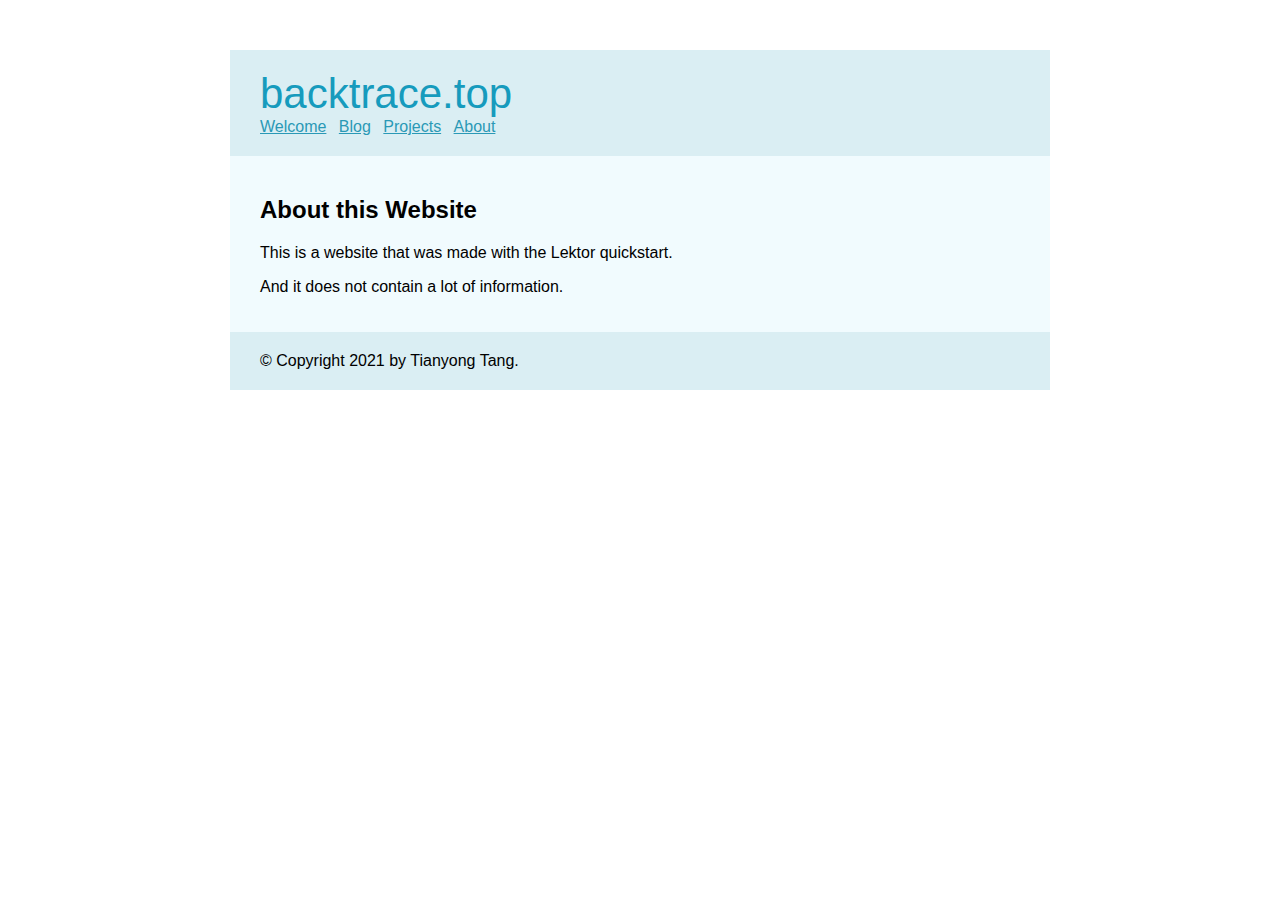
==== about/index.html @ 974e7bef "Synchronized build" ====
<!doctype html>
<meta charset="utf-8">
<link rel="stylesheet" href="/static/style.css">
<title>About this Website — backtrace.top</title>
<body>
  <header>
    <h1>backtrace.top</h1>
    <nav>
      <ul class="nav navbar-nav">
        <li><a href="/">Welcome</a></li>
        
          <li><a href="/blog">Blog</a></li>
        
          <li><a href="/projects">Projects</a></li>
        
          <li class="active"><a href="/about">About</a></li>
        
      </ul>
    </nav>
  </header>
  <div class="page">
    
  <h2>About this Website</h2>
  <p>This is a website that was made with the Lektor quickstart.</p>
<p>And it does not contain a lot of information.</p>


  </div>
  <footer>
    &copy; Copyright 2021 by Tianyong Tang.
  </footer>
</body>
---- static/style.css ----
body {
    font-family: 'Verdana', sans-serif;
    margin: 50px 25px;
}

a {
    color: #2a99b6;
}

a:hover {
    color: #33bbdf;
}

header, footer, div.page {
    width: 760px;
    margin: 0 auto;
    background: #daeef3;
    padding: 20px 30px;
}

header h1 {
    color: #169bbd;
    margin: 0;
    font-weight: normal;
    font-size: 42px;
}

header nav ul {
    list-style: none;
    margin: 0;
    padding: 0;
}

header nav ul li {
    display: inline;
    margin: 0 8px 0 0;
    padding: 0;
}

div.page {
    background: #f1fbfe;
}
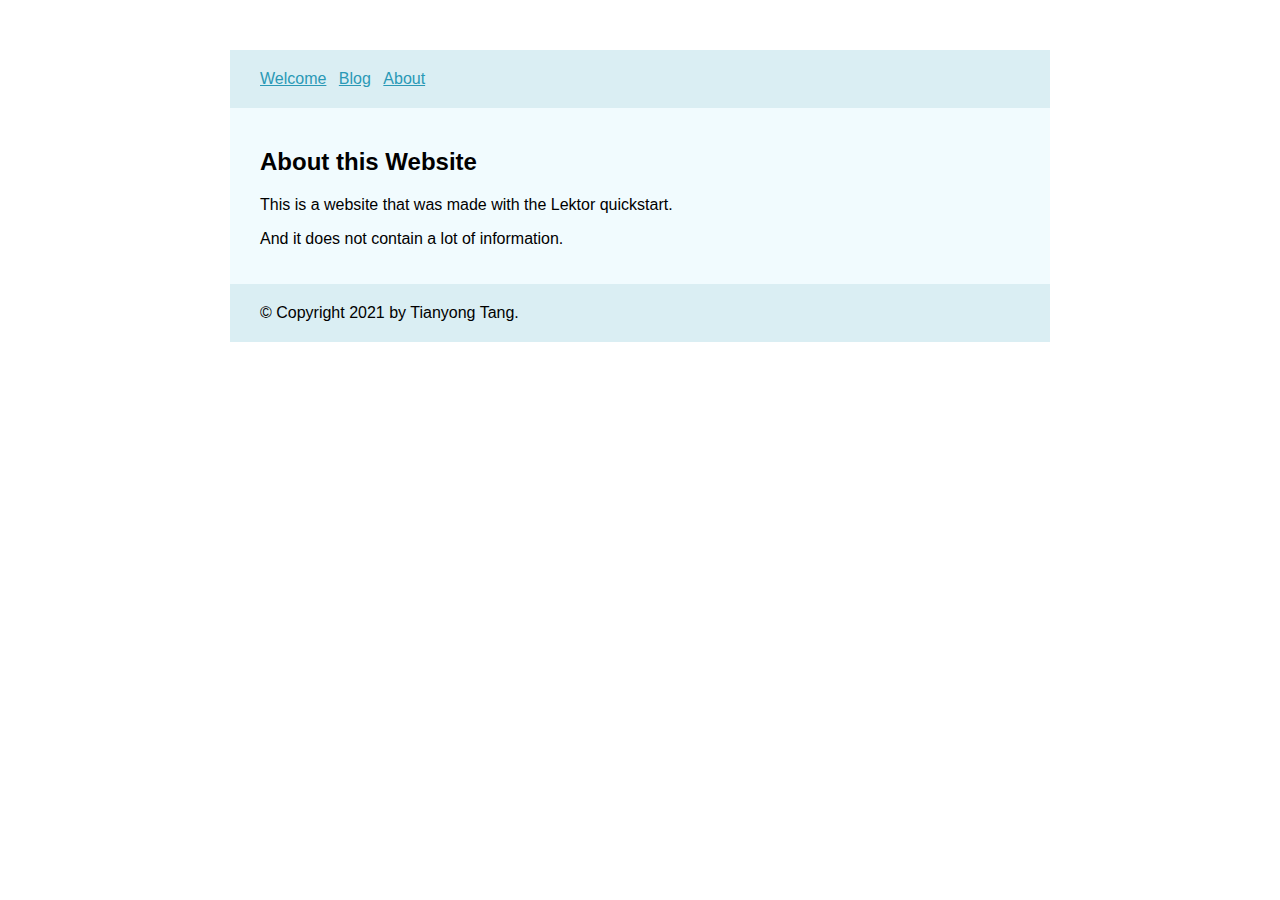
==== commit 0ba9e1b6: "Synchronized build" ====
--- a/about/index.html
+++ b/about/index.html
@@ -4,14 +4,11 @@
 <title>About this Website — backtrace.top</title>
 <body>
   <header>
-    <h1>backtrace.top</h1>
     <nav>
       <ul class="nav navbar-nav">
         <li><a href="/">Welcome</a></li>
         
           <li><a href="/blog">Blog</a></li>
-        
-          <li><a href="/projects">Projects</a></li>
         
           <li class="active"><a href="/about">About</a></li>
         
--- a/static/style.css
+++ b/static/style.css
@@ -18,13 +18,6 @@
     padding: 20px 30px;
 }
 
-header h1 {
-    color: #169bbd;
-    margin: 0;
-    font-weight: normal;
-    font-size: 42px;
-}
-
 header nav ul {
     list-style: none;
     margin: 0;
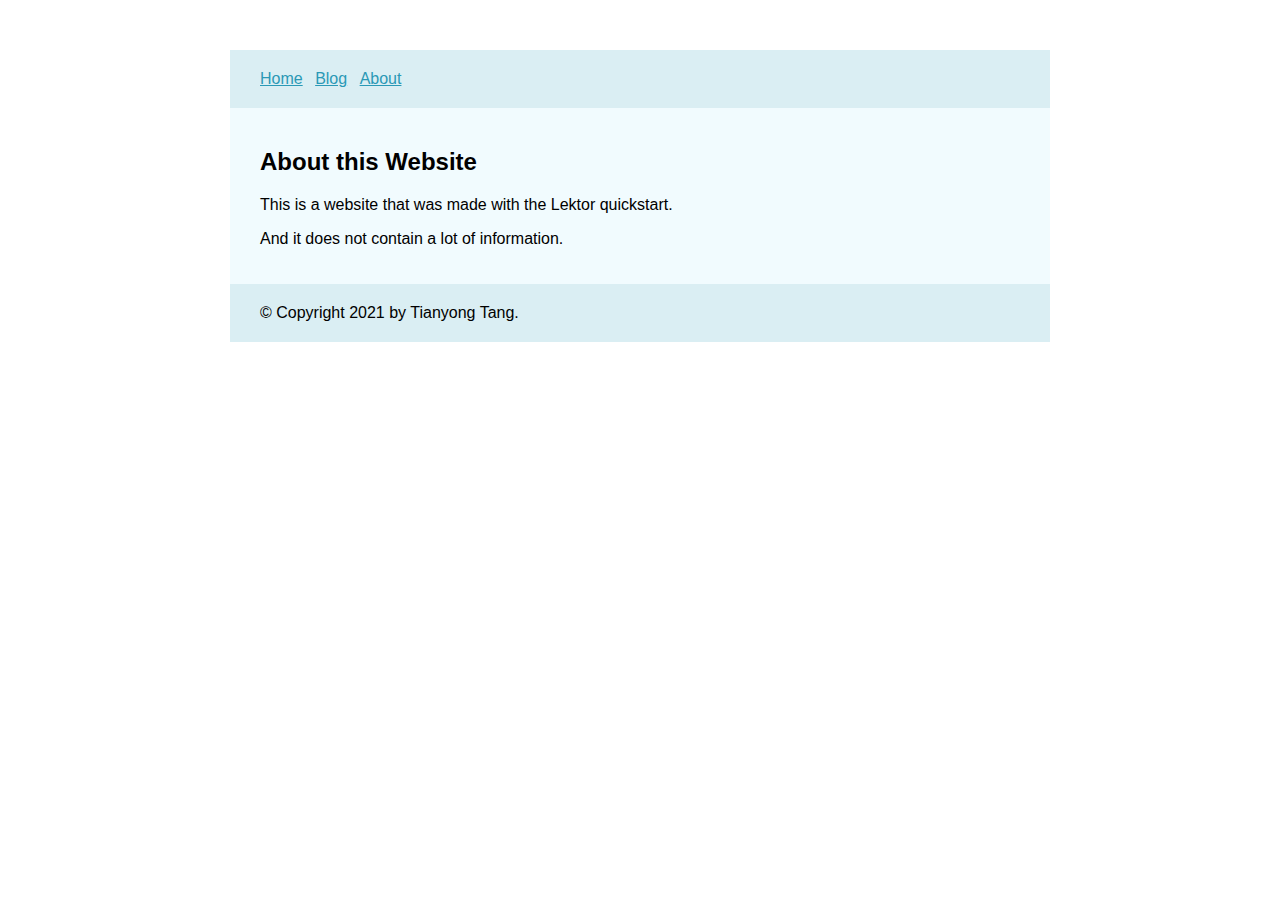
==== commit d6b9e10c: "Synchronized build" ====
--- a/about/index.html
+++ b/about/index.html
@@ -1,12 +1,12 @@
 <!doctype html>
 <meta charset="utf-8">
 <link rel="stylesheet" href="/static/style.css">
-<title>About this Website — backtrace.top</title>
+<title>About this Website | Backtrace</title>
 <body>
   <header>
     <nav>
       <ul class="nav navbar-nav">
-        <li><a href="/">Welcome</a></li>
+        <li><a href="/">Home</a></li>
         
           <li><a href="/blog">Blog</a></li>
         
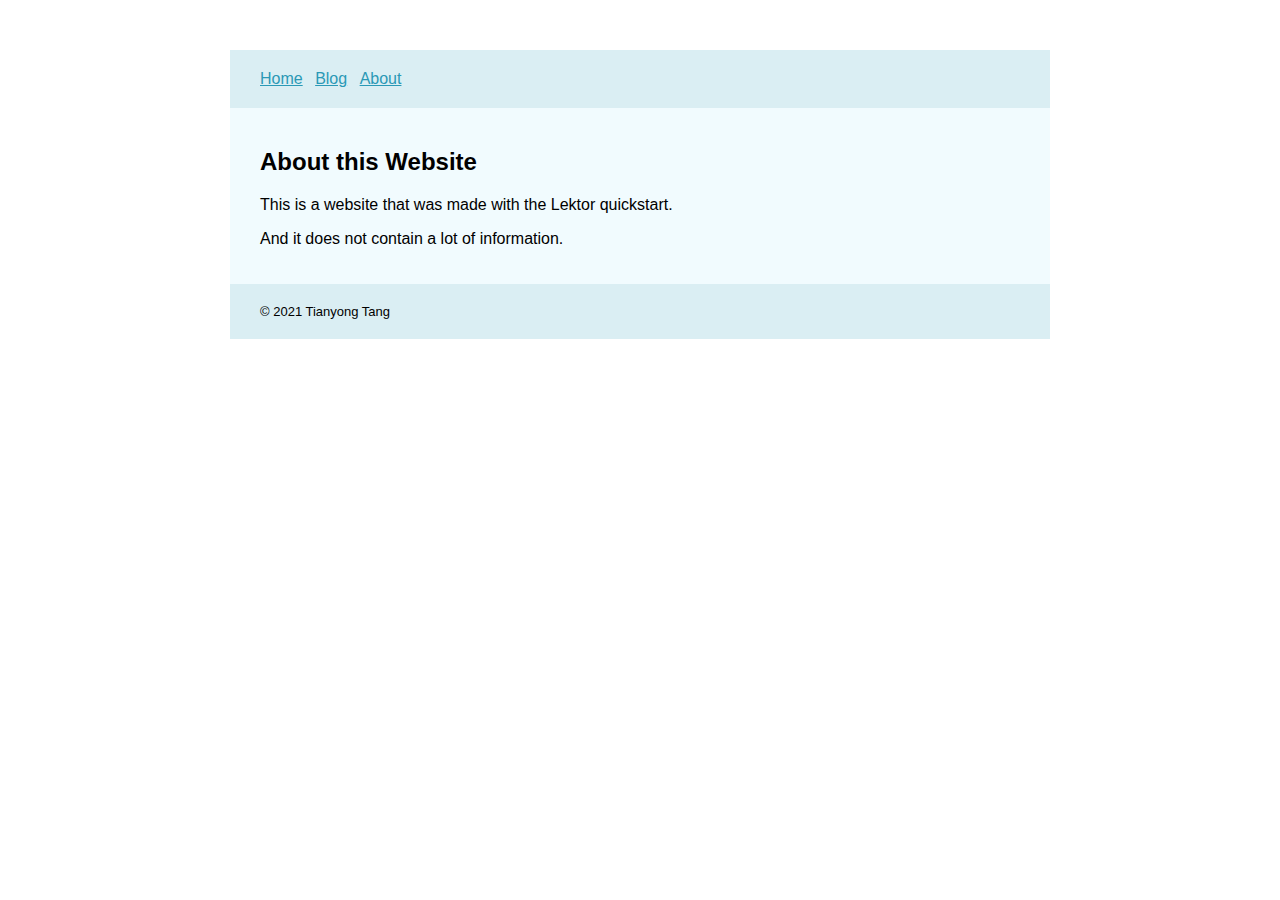
==== commit 6597484f: "Synchronized build" ====
--- a/about/index.html
+++ b/about/index.html
@@ -1,16 +1,17 @@
 <!doctype html>
 <meta charset="utf-8">
+<title>About this Website | Backtrace</title>
 <link rel="stylesheet" href="/static/style.css">
-<title>About this Website | Backtrace</title>
 <body>
   <header>
     <nav>
-      <ul class="nav navbar-nav">
-        <li><a href="/">Home</a></li>
+      <ul>
+        
+          <li><a href="/">Home</a></li>
         
           <li><a href="/blog">Blog</a></li>
         
-          <li class="active"><a href="/about">About</a></li>
+          <li><a href="/about">About</a></li>
         
       </ul>
     </nav>
@@ -24,6 +25,6 @@
 
   </div>
   <footer>
-    &copy; Copyright 2021 by Tianyong Tang.
+    &copy; 2021 Tianyong Tang
   </footer>
 </body>
--- a/static/style.css
+++ b/static/style.css
@@ -33,3 +33,7 @@
 div.page {
     background: #f1fbfe;
 }
+
+footer {
+    font-size: small;
+}
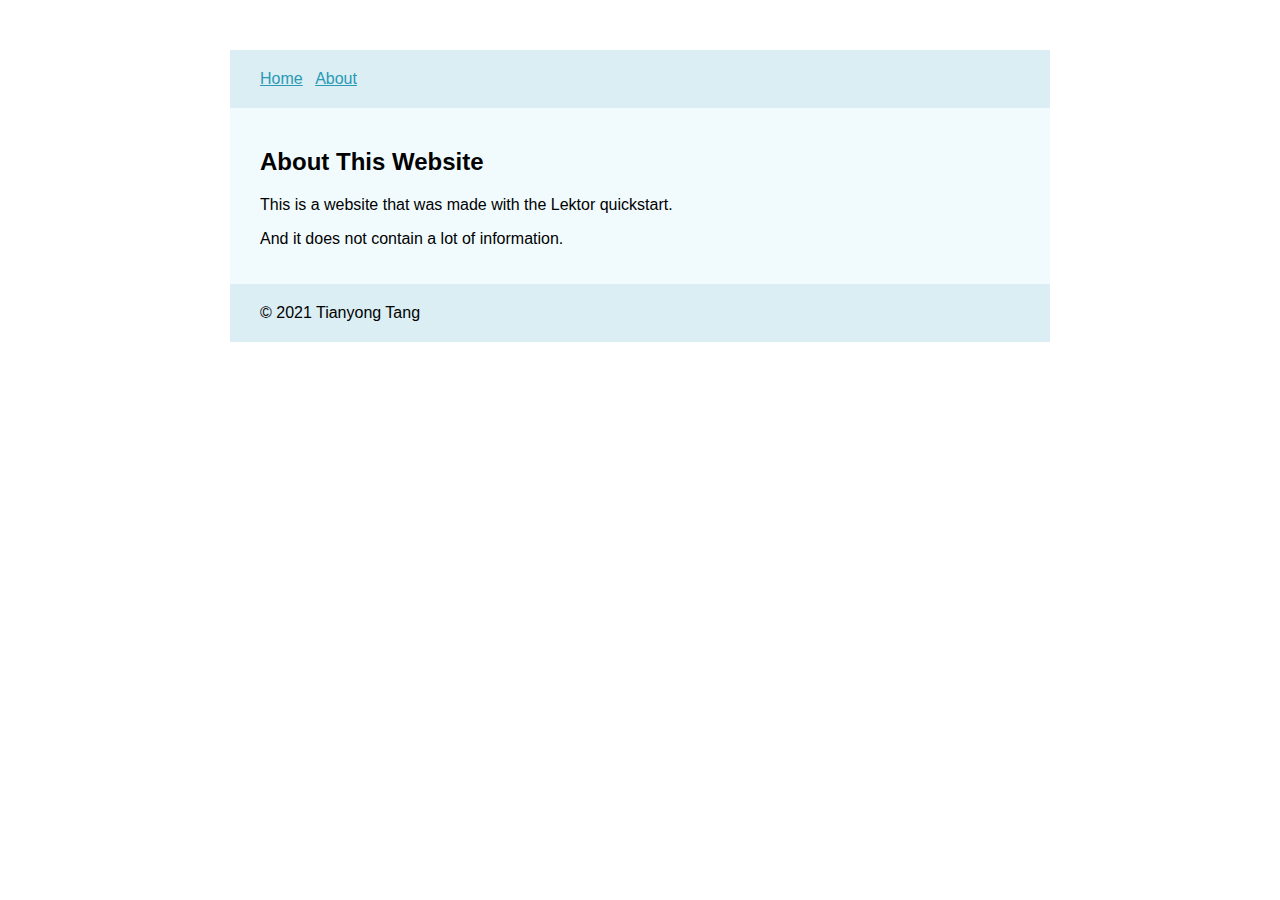
==== commit 9d55a505: "Synchronized build" ====
--- a/about/index.html
+++ b/about/index.html
@@ -1,6 +1,6 @@
 <!doctype html>
 <meta charset="utf-8">
-<title>About this Website | Backtrace</title>
+<title>About This Website | Backtrace</title>
 <link rel="stylesheet" href="/static/style.css">
 <body>
   <header>
@@ -9,8 +9,6 @@
         
           <li><a href="/">Home</a></li>
         
-          <li><a href="/blog">Blog</a></li>
-        
           <li><a href="/about">About</a></li>
         
       </ul>
@@ -18,7 +16,7 @@
   </header>
   <div class="page">
     
-  <h2>About this Website</h2>
+  <h2>About This Website</h2>
   <p>This is a website that was made with the Lektor quickstart.</p>
 <p>And it does not contain a lot of information.</p>
 
--- a/static/style.css
+++ b/static/style.css
@@ -34,6 +34,10 @@
     background: #f1fbfe;
 }
 
-footer {
-    font-size: small;
+ul.no-bullet {
+    list-style: none;
 }
+
+ul.no-indent {
+    padding: 0;
+}
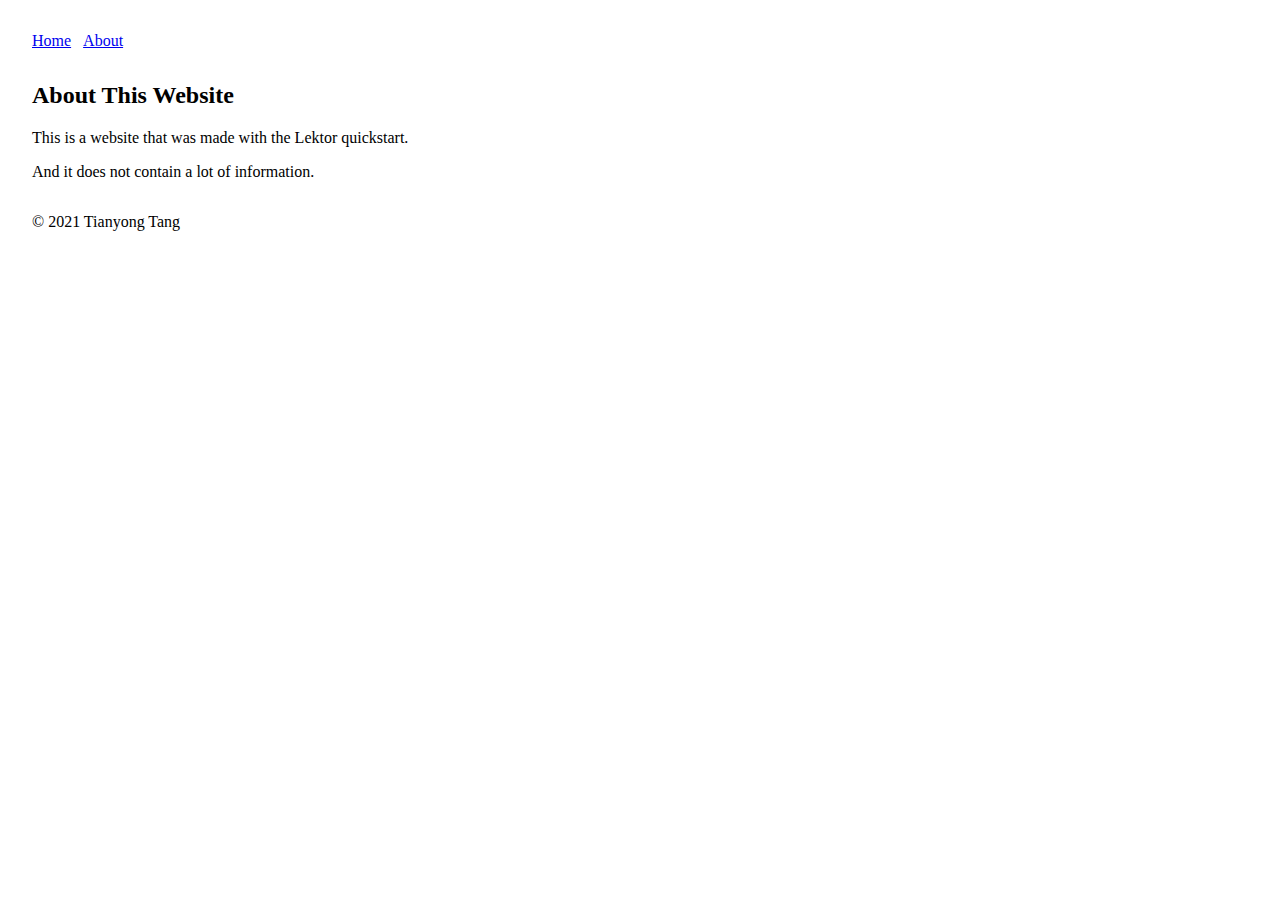
==== commit ad0b2083: "Synchronized build" ====
--- a/about/index.html
+++ b/about/index.html
@@ -1,5 +1,6 @@
 <!doctype html>
 <meta charset="utf-8">
+<meta name="viewport" content="width=device-width, initial-scale=1.0">
 <title>About This Website | Backtrace</title>
 <link rel="stylesheet" href="/static/style.css">
 <body>
@@ -14,7 +15,7 @@
       </ul>
     </nav>
   </header>
-  <div class="page">
+  <div id="main">
     
   <h2>About This Website</h2>
   <p>This is a website that was made with the Lektor quickstart.</p>
--- a/static/style.css
+++ b/static/style.css
@@ -1,21 +1,6 @@
 body {
-    font-family: 'Verdana', sans-serif;
-    margin: 50px 25px;
-}
-
-a {
-    color: #2a99b6;
-}
-
-a:hover {
-    color: #33bbdf;
-}
-
-header, footer, div.page {
-    width: 760px;
-    margin: 0 auto;
-    background: #daeef3;
-    padding: 20px 30px;
+    margin: 0;
+    padding: 2em;
 }
 
 header nav ul {
@@ -26,12 +11,11 @@
 
 header nav ul li {
     display: inline;
-    margin: 0 8px 0 0;
-    padding: 0;
+    padding-right: 0.5em;
 }
 
-div.page {
-    background: #f1fbfe;
+#main, footer {
+    margin-top: 2em;
 }
 
 ul.no-bullet {
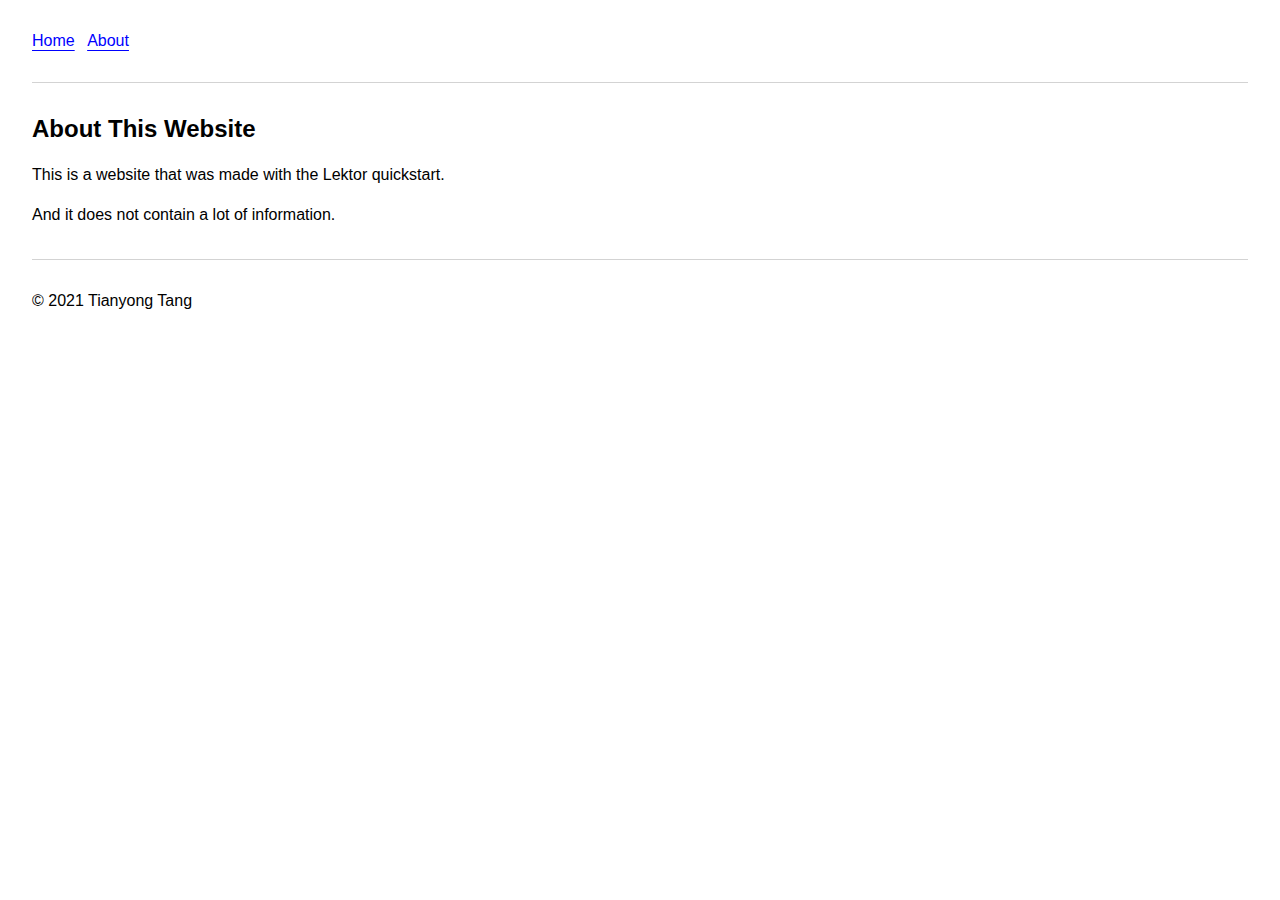
==== commit 914a0d7d: "Synchronized build" ====
--- a/about/index.html
+++ b/about/index.html
@@ -5,16 +5,15 @@
 <link rel="stylesheet" href="/static/style.css">
 <body>
   <header>
-    <nav>
-      <ul>
-        
-          <li><a href="/">Home</a></li>
-        
-          <li><a href="/about">About</a></li>
-        
-      </ul>
-    </nav>
+    <ul class="main-nav">
+      
+        <li><a href="/">Home</a></li>
+      
+        <li><a href="/about">About</a></li>
+      
+    </ul>
   </header>
+  <hr class="layout">
   <div id="main">
     
   <h2>About This Website</h2>
@@ -23,6 +22,7 @@
 
 
   </div>
+  <hr class="layout">
   <footer>
     &copy; 2021 Tianyong Tang
   </footer>
--- a/static/style.css
+++ b/static/style.css
@@ -1,21 +1,37 @@
 body {
     margin: 0;
     padding: 2em;
+    font-family: sans-serif;
 }
 
-header nav ul {
+ul.main-nav {
     list-style: none;
     margin: 0;
     padding: 0;
 }
 
-header nav ul li {
-    display: inline;
-    padding-right: 0.5em;
+ul.main-nav li {
+    display: inline-block;
+    margin-right: 0.5em;
 }
 
-#main, footer {
-    margin-top: 2em;
+ul.main-nav li:last-of-type {
+    margin-right: 0;
+}
+
+a {
+    color: blue;
+    text-underline-position: under;
+}
+
+p {
+    line-height: 1.5;
+}
+
+hr.layout {
+    margin: 2em 0;
+    border: none;
+	border-top: 1pt solid lightgray;
 }
 
 ul.no-bullet {
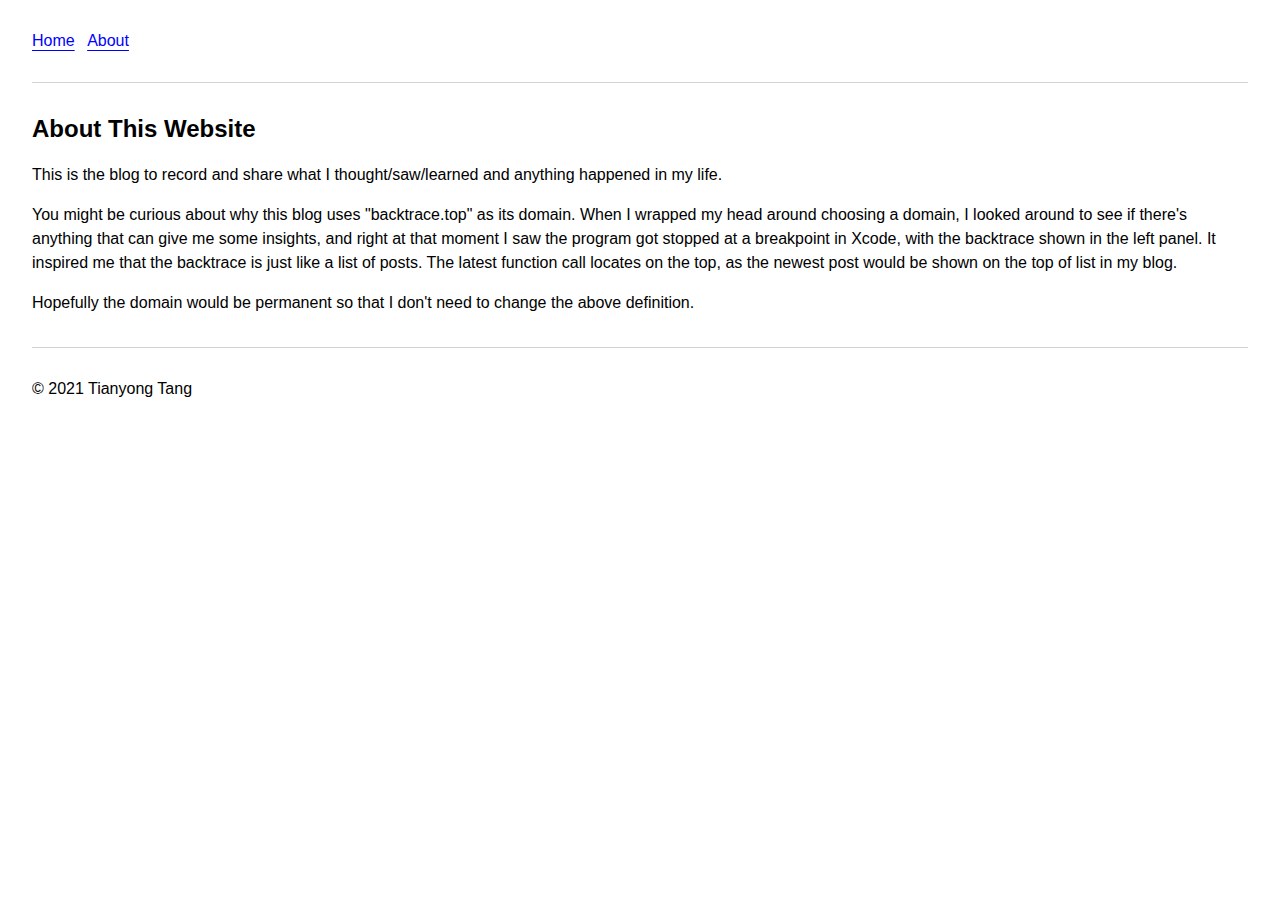
==== commit 23c3370c: "Synchronized build" ====
--- a/about/index.html
+++ b/about/index.html
@@ -17,8 +17,9 @@
   <div id="main">
     
   <h2>About This Website</h2>
-  <p>This is a website that was made with the Lektor quickstart.</p>
-<p>And it does not contain a lot of information.</p>
+  <p>This is the blog to record and share what I thought/saw/learned and anything happened in my life.</p>
+<p>You might be curious about why this blog uses "backtrace.top" as its domain. When I wrapped my head around choosing a domain, I looked around to see if there's anything that can give me some insights, and right at that moment I saw the program got stopped at a breakpoint in Xcode, with the backtrace shown in the left panel. It inspired me that the backtrace is just like a list of posts. The latest function call locates on the top, as the newest post would be shown on the top of list in my blog.</p>
+<p>Hopefully the domain would be permanent so that I don't need to change the above definition.</p>
 
 
   </div>
